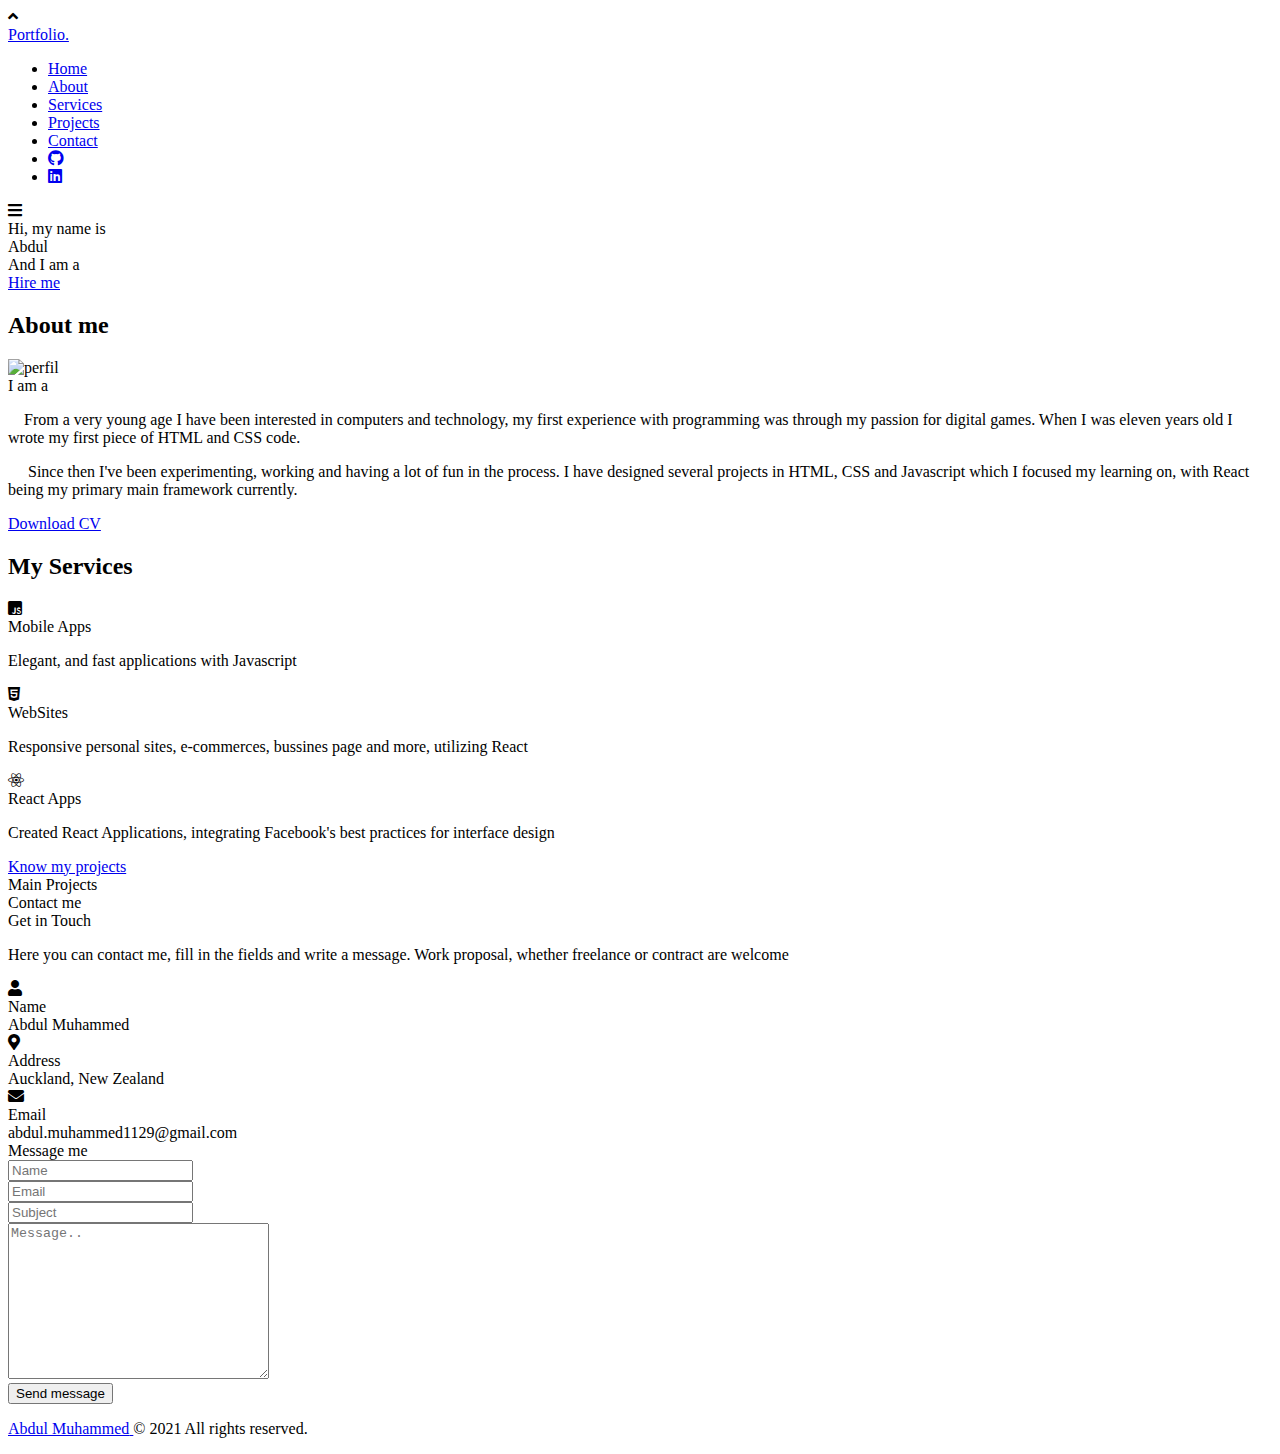
==== index.html @ 55306c50 "Fixed some grammatical errors" ====
<!DOCTYPE html>
<html lang="en">

<head>
  <meta charset="UTF-8" />
  <meta name="viewport" content="width=device-width, initial-scale=1.0" />
  <title>Abdul Muhammed</title>
  <link href="https://fonts.googleapis.com/css2?family=Bebas+Neue&family=Inter:wght@400;500;600;700&display=swap" rel="stylesheet">
  <link rel="stylesheet" href="style.css">
  <link rel="stylesheet" href="https://cdnjs.cloudflare.com/ajax/libs/font-awesome/5.15.3/css/all.min.css" />
  <script src="https://code.jquery.com/jquery-3.5.1.min.js"></script>
  <script src="https://cdnjs.cloudflare.com/ajax/libs/typed.js/2.0.11/typed.min.js"></script>
  <script src="https://cdnjs.cloudflare.com/ajax/libs/waypoints/4.0.1/jquery.waypoints.min.js"></script>
  <script src="https://cdnjs.cloudflare.com/ajax/libs/OwlCarousel2/2.3.4/owl.carousel.min.js"></script>
  <link rel="stylesheet" href="https://cdnjs.cloudflare.com/ajax/libs/OwlCarousel2/2.3.4/assets/owl.carousel.min.css" />
</head>
<body>
  <div class="scroll-up-btn">
    <i class="fas fa-angle-up"></i>
  </div>
  <!-- NAVIGATION BAR -->
  <nav class="navbar">
    <div class="max-width">
      <div class="logo">
        <a href="#">Portfo<span>lio.</span></a>
      </div>
      <ul class="menu">
        <li><a href="#">Home</a></li>
        <li><a href="#about">About</a></li>
        <li><a href="#services">Services</a></li>
        <li><a href="#projects">Projects</a></li>
        <li><a href="#contact">Contact</a></li>
        <li><a href="https://github.com/FrontEndFlex"><i class="fab fa-github"></i></a></li>
        <li><a href="https://www.linkedin.com/in/abdul-quawi-muhammed-119467205/"><i class="fab fa-linkedin"></i></a></li>
      </ul>
      <div class="menu-btn">
        <i class="fas fa-bars"></i>
      </div>
    </div>
  </nav>
  <!-- HOME SECTION -->
  <section class="home" id="home">
    <div class="max-width">
      <div class="home-content">
        <div class="text-1">Hi, my name is</div>
        <div class="text-2">Abdul</div>
        <div class="text-3">And I am a <span class="home-typing"></span></div>
        <a href="#">Hire me</a>
      </div>
    </div>
  </section>
  <!-- ABOUT SECTION -->
  <section class="about" id="about">
    <div class="max-width">
      <h2 class="title">About me</h2>
      <div class="about-content">
        <div class="column left">
          <img src="./assets/zubair.jpg" alt="perfil">
        </div>
        <div class="column right">
          <div class="text">I am a <span class="about-typing"></span> </div>
          <p>&emsp;From a very young age I have been interested in computers and technology, my first experience with
            programming was through my passion for digital games. When I was eleven years old I wrote my first piece
            of HTML and CSS code.</p>

            <p class="second-p">&emsp; Since then I've been experimenting, working and having a lot of fun in the
            process. I have designed several projects in HTML, CSS and Javascript ​​which I focused my learning on, with React being my primary main framework currently.</p>
          <a href="https://github.com/FrontEndFlex/CV/raw/main/AbdulQuawi_Muhammed_Resume%20.PDF">Download CV</a>
        </div>
      </div>
    </div>
    </div>
  </section>
  <!-- SERVICES SECTION -->
  <section class="services" id="services">
    <div class="max-width">
      <h2 class="title">My Services</h2>
      <div class="serv-content">
        <div class="card">
          <div class="box">
            <i class="fab fa-js-square"></i>
            <div class="text">Mobile Apps</div>
            <p>Elegant, and fast applications with Javascript</p>
          </div>
        </div>
        <div class="card">
          <div class="box">
            <i class="fab fa-html5"></i>
            <div class="text">WebSites</div>
            <p>Responsive personal sites, e-commerces, bussines page and more, utilizing React</p>
          </div>
        </div>
        <div class="card">
          <div class="box">
            <i class="fab fa-react"></i>
            <div class="text">React Apps</div>
            <p>Created React Applications, integrating
                Facebook's best practices for interface design</p>
          </div>
        </div>
      </div>
      <div class="button wrapp">
        <a class="services-button" href="https://github.com/FrontEndFlex?tab=repositories">Know my projects</a>
      </div>
    </div>
  </section>
 
  <!-- PROJECTS SECTION -->
  <section id="projects" class="projects">
    <div class="max-width">
      <div class="title">Main Projects</div>
      <div class="carousel owl-carousel">
        <a href="https://github.com/FrontEndFlex/Airbnb-experiences-clone">
          <div class="card">
            <div class="box">
              <img src="./assets/airbnb.png" alt="nubank-clone">
              <div class="text">AirBNB Clone</div>
              <p>AirBNB experiences clone created with React</p>
            </div>
          </div>
        </a>
        <a href="../netflix/Netflix.html" target="_blank">
            <div class="card help">
              <div class="box ">
                <img src="./assets/netflix.jpg" alt="netflix-clone">
                <div class="text">Netflix Clone</div>
              <section class="progress">
                  <h2 class="show">In Progress</h2>
              </section>
                <p>Netflix clone created with React</p>
              </div>
            </div>
          </a>
        <a href="https://github.com/FrontEndFlex/MemeGenerator">
          <div class="card">
            <div class="box">
              <img src="./assets/project2.png" alt="my-tasks">
              <div class="text">Meme generator</div>
              <p>Meme generator created with React</p>
            </div>
          </div>
        </a>
        <a href="https://github.com/FrontEndFlex/Memory-Card-Game">
          <div class="card">
            <div class="box">
              <img src="./assets/project3.png" alt="link-shortener">
              <div class="text">Memory Game</div>
              <p>Memory card game created with Javascript</p>
            </div>
          </div>
        </a>
        <a href="https://github.com/FrontEndFlex/Dashboard-Chrome-Extension">
          <div class="card">
            <div class="box">
              <img src="./assets/dashboard.jpg" alt="andows-forwarder">
              <div class="text">Dashboard Extension</div>
              <p>Dashboard created using API</p>
            </div>
          </div>
        </a>
        <a href="https://github.com/FrontEndFlex/PAC-MAN">
          <div class="card">
            <div class="box">
              <img src="./assets/pac-man.png" alt="manage-system">
              <div class="text">PAC-MAN</div>
              <p>PAC-MAN game created with Javascript</p>
            </div>
          </div>
        </a>
        <a href="https://github.com/FrontEndFlex/Living-the-social-life-website">
            <div class="card">
              <div class="box">
                <img src="./assets/project4.jpg" alt="my-tasks">
                <div class="text">Static Websites</div>
                <p>Immersive landing pages & static webpages</p>
              </div>
            </div>
          </a>
      </div>
    </div>
  </section>
  <!-- CONTACT SECTION -->
  <section class="contact" id="contact">
    <div class="max-width">
      <div class="title">Contact me</div>
      <div class="contact-content">
        <div class="column left">
          <div class="text">Get in Touch</div>
          <p>Here you can contact me, fill in the fields and write a message. Work proposal, whether freelance or
            contract are welcome</p>
          <div class="icons">
            <div class="row">
              <i class="fas fa-user"></i>
              <div class="info">
                <div class="head">Name</div>
                <div class="sub-title">Abdul Muhammed</div>
              </div>
            </div>
            <div class="row">
              <i class="fas fa-map-marker-alt"></i>
              <div class="info">
                <div class="head">Address</div>
                <div class="sub-title">Auckland, New Zealand</div>
              </div>
            </div>
            <div class="row">
              <i class="fas fa-envelope"></i>
              <div class="info">
                <div class="head">Email</div>
                <div class="sub-title">abdul.muhammed1129@gmail.com</div>
              </div>
            </div>
          </div>
        </div>
        <div class="column right">
          
          <div class="text">Message me</div>
          <form action="#contact">
              <div class="fields">
                  <div class="field name">
                      <input type="text" placeholder="Name" required>
                  </div>
                  <div class="field email">
                      <input type="email" placeholder="Email" required>
                  </div>
              </div>
              <div class="field">
                  <input type="text" placeholder="Subject" required>
              </div>
              <div class="field textarea">
                  <textarea cols="30" rows="10" placeholder="Message.." required></textarea>
              </div>
              <div class="button-area">
                  <button type="submit">Send message</button>
              </div>
          </form>
      </div>
  </div>
</div>
</section>
  <!-- FOOTER -->
  <footer>
    <p>
      <a href="https://github.com/gerssivaldosantos/gerssivaldosantos.github.io">
        <span>Abdul Muhammed</span>
      </a> © 2021 All rights reserved.</p>
  </footer>
  <script src="script.js"></script>
</body>
</html>
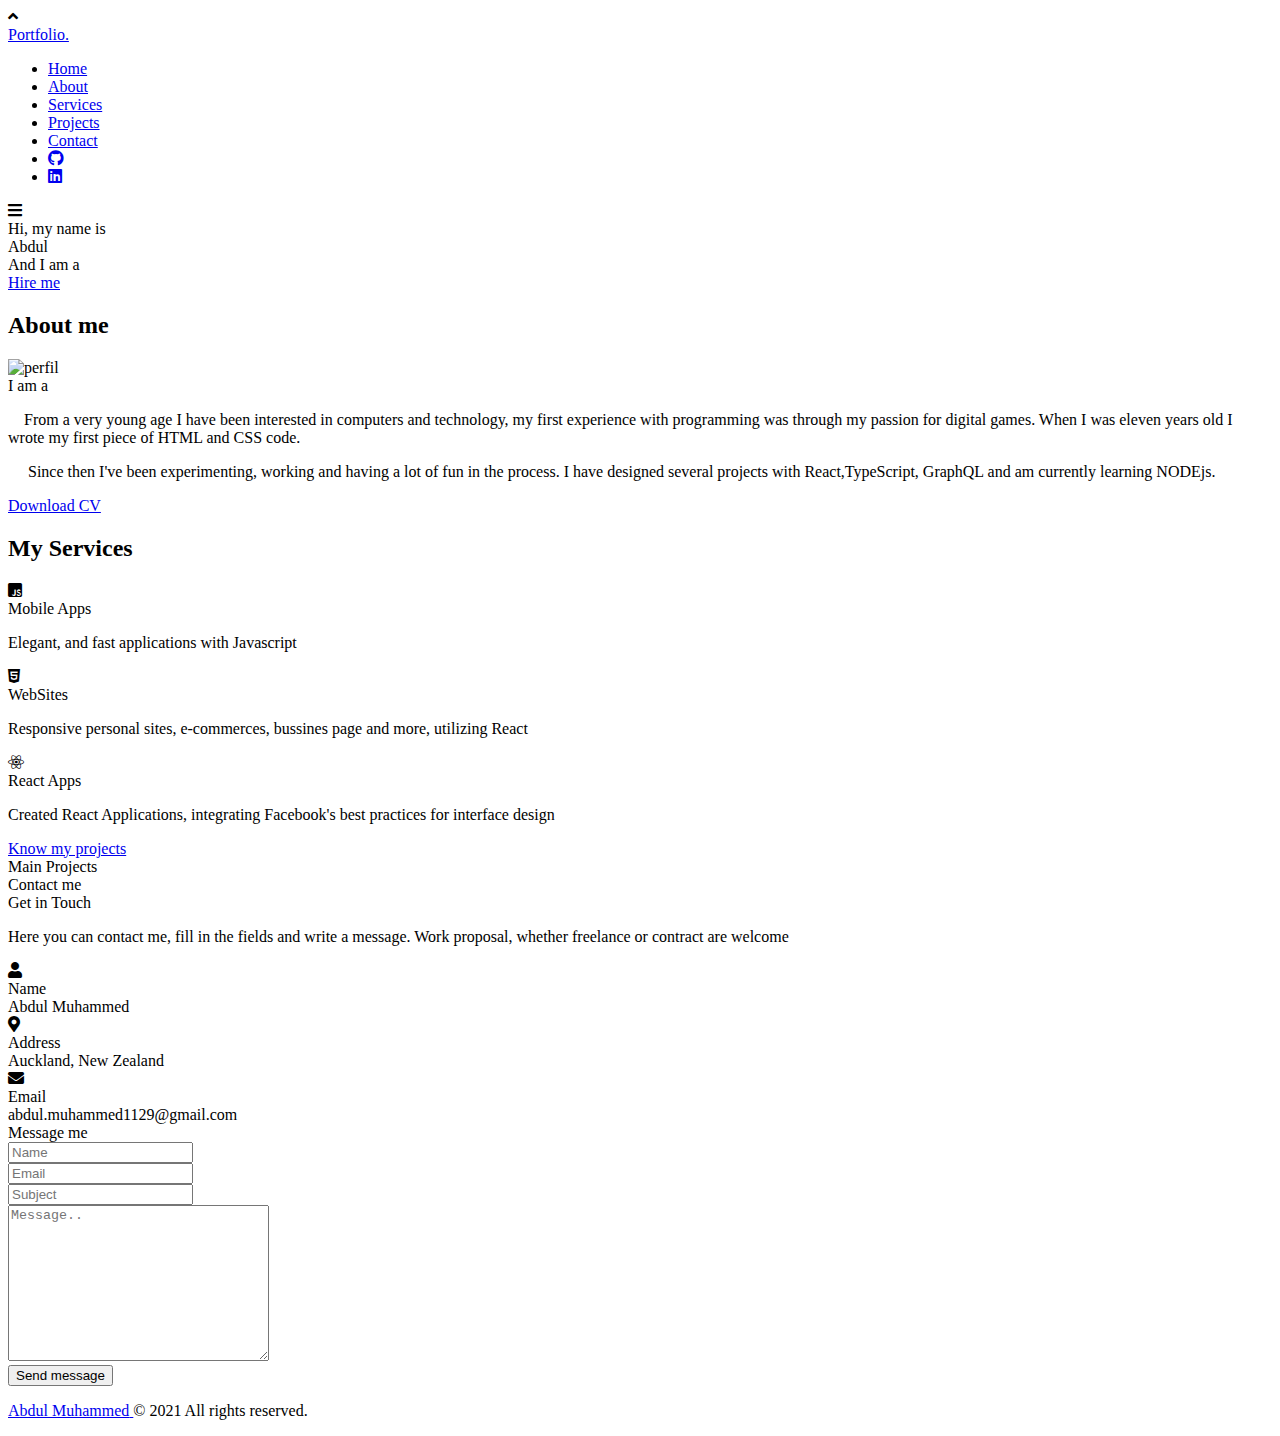
==== commit bc165fdb: "updating CV" ====
--- a/index.html
+++ b/index.html
@@ -30,7 +30,7 @@
         <li><a href="#services">Services</a></li>
         <li><a href="#projects">Projects</a></li>
         <li><a href="#contact">Contact</a></li>
-        <li><a href="https://github.com/FrontEndFlex"><i class="fab fa-github"></i></a></li>
+        <li><a href="https://github.com/Abdul-Muhammed"><i class="fab fa-github"></i></a></li>
         <li><a href="https://www.linkedin.com/in/abdul-quawi-muhammed-119467205/"><i class="fab fa-linkedin"></i></a></li>
       </ul>
       <div class="menu-btn">
@@ -64,8 +64,8 @@
             of HTML and CSS code.</p>
 
             <p class="second-p">&emsp; Since then I've been experimenting, working and having a lot of fun in the
-            process. I have designed several projects in HTML, CSS and Javascript ​​which I focused my learning on, with React being my primary main framework currently.</p>
-          <a href="https://github.com/FrontEndFlex/CV/raw/main/AbdulQuawi_Muhammed_Resume%20.PDF">Download CV</a>
+            process. I have designed several projects with React,TypeScript, GraphQL and am currently learning NODEjs.</p>
+          <a href="https://github.com/Abdul-Muhammed/CV/raw/main/ABDUL_MUHAMMED_Resume.pdf">Download CV</a>
         </div>
       </div>
     </div>
@@ -100,7 +100,7 @@
         </div>
       </div>
       <div class="button wrapp">
-        <a class="services-button" href="https://github.com/FrontEndFlex?tab=repositories">Know my projects</a>
+        <a class="services-button" href="https://github.com/Abdul-Muhammed?tab=repositories">Know my projects</a>
       </div>
     </div>
   </section>
@@ -110,69 +110,70 @@
     <div class="max-width">
       <div class="title">Main Projects</div>
       <div class="carousel owl-carousel">
-        <a href="https://github.com/FrontEndFlex/Airbnb-experiences-clone">
+        <a href="https://github.com/Abdul-Muhammed/Airbnb-experiences-clone">
           <div class="card">
             <div class="box">
               <img src="./assets/airbnb.png" alt="nubank-clone">
               <div class="text">AirBNB Clone</div>
-              <p>AirBNB experiences clone created with React</p>
+              <p class="description">AirBNB experiences clone created with React</p>
             </div>
           </div>
         </a>
         <a href="../netflix/Netflix.html" target="_blank">
-            <div class="card help">
-              <div class="box ">
-                <img src="./assets/netflix.jpg" alt="netflix-clone">
+            <div class="card help ">
+              <div class="box">
+                <img class="blurred" src="./assets/netflix.jpg" alt="netflix-clone">
                 <div class="text">Netflix Clone</div>
+                <!-- <p class="description progress">In Progress</p> -->
               <section class="progress">
-                  <h2 class="show">In Progress</h2>
+                  <h2 class="show">In Progress</h2> 
               </section>
-                <p>Netflix clone created with React</p>
+                <p>Netflix clone created with React - In Progress</p>
               </div>
             </div>
           </a>
-        <a href="https://github.com/FrontEndFlex/MemeGenerator">
+        <a href="https://github.com/Abdul-Muhammed/MemeGenerator">
           <div class="card">
             <div class="box">
               <img src="./assets/project2.png" alt="my-tasks">
               <div class="text">Meme generator</div>
-              <p>Meme generator created with React</p>
-            </div>
-          </div>
-        </a>
-        <a href="https://github.com/FrontEndFlex/Memory-Card-Game">
+              <p class="description">Meme generator created with React</p>
+            </div>
+          </div>
+        </a>
+        <a href="https://github.com/Abdul-Muhammed/Memory-Card-Game">
           <div class="card">
             <div class="box">
               <img src="./assets/project3.png" alt="link-shortener">
               <div class="text">Memory Game</div>
-              <p>Memory card game created with Javascript</p>
-            </div>
-          </div>
-        </a>
-        <a href="https://github.com/FrontEndFlex/Dashboard-Chrome-Extension">
+              <p class="description">Memory card game created with Javascript</p>
+            </div>
+          </div>
+        </a>
+        <a href="https://github.com/Abdul-Muhammed/Dashboard-Chrome-Extension">
           <div class="card">
             <div class="box">
               <img src="./assets/dashboard.jpg" alt="andows-forwarder">
               <div class="text">Dashboard Extension</div>
-              <p>Dashboard created using API</p>
-            </div>
-          </div>
-        </a>
-        <a href="https://github.com/FrontEndFlex/PAC-MAN">
+              <p class="description">Dashboard created using API</p>
+            </div>
+          </div>
+        </a>
+        <a href="https://github.com/Abdul-Muhammed/PAC-MAN">
           <div class="card">
             <div class="box">
               <img src="./assets/pac-man.png" alt="manage-system">
               <div class="text">PAC-MAN</div>
-              <p>PAC-MAN game created with Javascript</p>
-            </div>
-          </div>
-        </a>
-        <a href="https://github.com/FrontEndFlex/Living-the-social-life-website">
+              <p class="description">PAC-MAN game created with Javascript</p>
+            </div>
+          </div>
+        </a>
+        <a href="https://github.com/Abdul-Muhammed/E-Commerce_Website">
             <div class="card">
               <div class="box">
                 <img src="./assets/project4.jpg" alt="my-tasks">
-                <div class="text">Static Websites</div>
-                <p>Immersive landing pages & static webpages</p>
+                <div class="text">E-Commerce Websites</div>
+                <p class="description">Immersive E-Commerce Website created with React</p>
               </div>
             </div>
           </a>
@@ -215,20 +216,21 @@
         <div class="column right">
           
           <div class="text">Message me</div>
-          <form action="#contact">
+          <form action="https://formsubmit.co/44068ca97dcf54c3e04301b54331a236" method="post">
               <div class="fields">
                   <div class="field name">
                       <input type="text" placeholder="Name" required>
+                      <input type="hidden" name="_next" value="https://abdul-muhammed.github.io/#contact">
                   </div>
                   <div class="field email">
-                      <input type="email" placeholder="Email" required>
+                      <input type="email" name="email" placeholder="Email" required>
                   </div>
               </div>
               <div class="field">
-                  <input type="text" placeholder="Subject" required>
+                  <input type="text" name="subject" placeholder="Subject" required>
               </div>
               <div class="field textarea">
-                  <textarea cols="30" rows="10" placeholder="Message.." required></textarea>
+                  <textarea cols="30" rows="10" name="message" placeholder="Message.." required></textarea>
               </div>
               <div class="button-area">
                   <button type="submit">Send message</button>
@@ -241,7 +243,7 @@
   <!-- FOOTER -->
   <footer>
     <p>
-      <a href="https://github.com/gerssivaldosantos/gerssivaldosantos.github.io">
+      <a href="https://github.com/Abdul-Muhammed?tab=repositories">
         <span>Abdul Muhammed</span>
       </a> © 2021 All rights reserved.</p>
   </footer>
